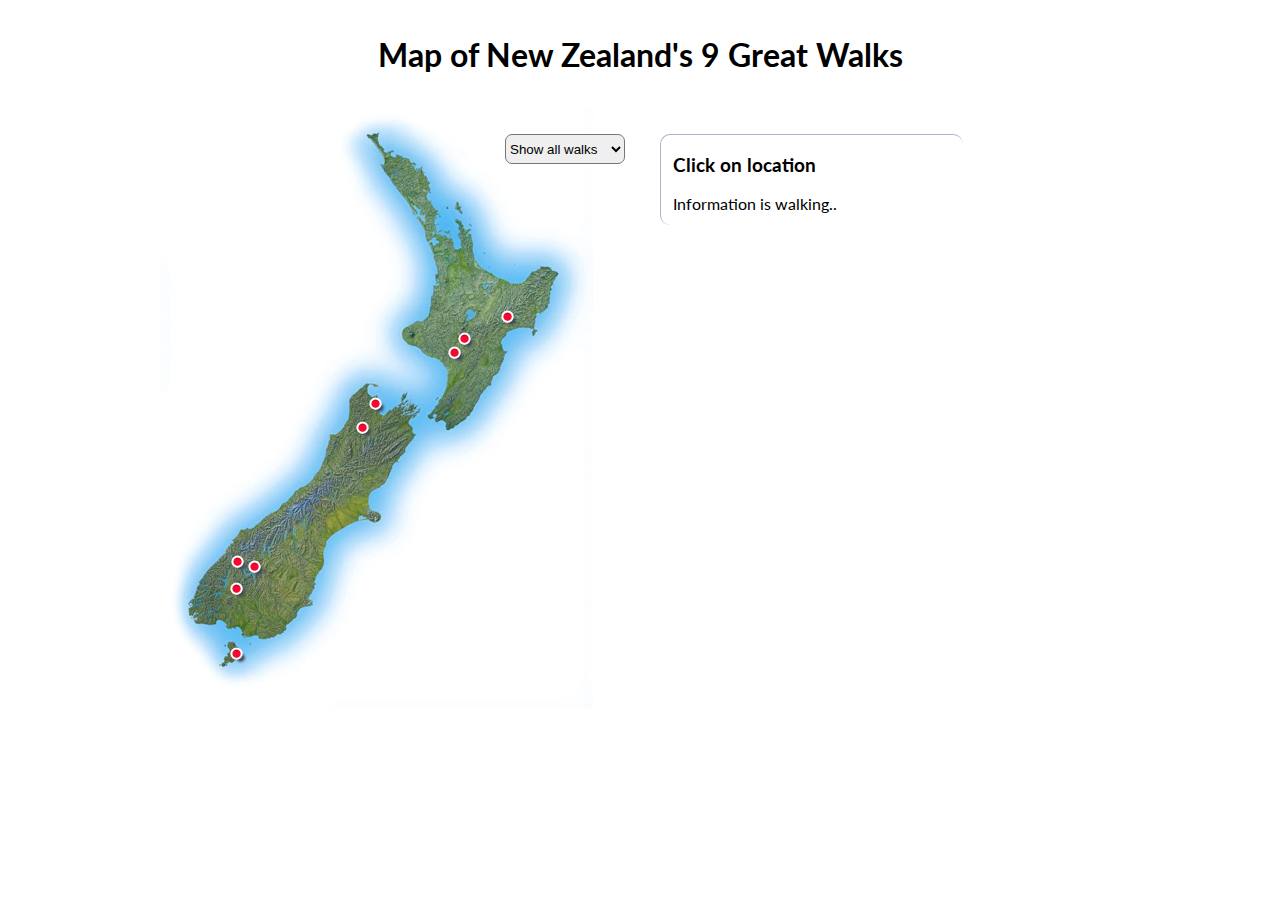
==== index.html @ 3bc5f1ef "create full project version 1" ====
<!DOCTYPE HTML>
<html>
	<head>
		<meta http-equiv="Content-Type" content="text/html; charset=UTF-8">
		<meta id="view" name="viewport" content="width=device-width, maximum-scale=1.0, minimum-scale=1.0, initial-scale=1" />
		<title>Map of New Zealand's 9 Great Walks</title>
		<link rel="stylesheet" type="text/css" href="walks.css" />
    <link href="https://fonts.googleapis.com/css?family=Lato" rel="stylesheet">
    <script src="https://ajax.googleapis.com/ajax/libs/jquery/3.1.1/jquery.min.js"></script>
    <script type="text/javascript" src="walks.js"></script>
	</head>
	<body>
        <div class="header">
            <h1>Map of New Zealand's 9 Great Walks</h1>
        </div>

      <div class="map_container">
        <a class="dot" style="top:200px;  left:340px;" island="NI" walk="waikaremoana"></a>
        <a class="dot" style="top:222px;  left:297px;" island="NI" walk="tongariro"></a>
        <a class="dot" style="top:236px;  left:287px;" island="NI" walk="whanganui"></a>
        <a class="dot" style="top:287px; left:208px;" island="SI" walk="abel-tasman" ></a>
        <a class="dot" style="top:311px; left:195px;" island="SI" walk="heaphy"></a>
        <a class="dot" style="top:445px; left:70px;" island="SI" walk="milford"></a>
        <a class="dot" style="top:450px;  left:87px;" island="SI" walk="routeburn"></a>
        <a class="dot" style="top:472px; left:69px;" island="SI" walk="kepler"></a>
        <a class="dot" style="top:537px;  left:69px;" island="ST" walk="rakiura"></a>


              <form id="mapForm" name="mapForm" class="form_island" method="post" action="">
                  <select name="island" id="island">
            <option value="NI">North Island</option>
            <option value="SI">South Island</option>
            <option value="ST">Stewart Island</option>
            <option value="ALL" selected="selected">Show all walks</option>
                  </select>
            </form>


        <div class="detail_container">
        <div class="walk_detail">
          <h3>Click on location</h3>
          <p>Information is walking..</p>
        </div>

        </div>

      </div>

      <div class="walk_detail_container">
      	<!-- Walk -->
      	<div class="walk_detail" id="waikaremoana">
      		<img class="walk_photo" src="images/waikaremoana.jpg" alt="waikaremoana" />
      		<div class="walk_info">
      			<h2>Lake Waikaremoana Great Walk</h2>
      			<h3>North Island</h3>
      			<p>Trace the shoreline of Lake Waikaremoana, the 'sea of rippling waters.' Pass giant podocarp trees and remote beaches, and enjoy breathtaking views from Panekire Bluff.</p>
      		</div>
      	</div>

        <!-- Walk -->
        <div class="walk_detail" id="tongariro">
          <img class="walk_photo" src="images/tongariro.jpg" alt="tongariro" />
          <div class="walk_info">
            <h2>Tongariro Northern Circuit</h2>
            <h3>North Island</h3>
            <p>Explore the volcanic heart of Tongariro National Park, a landscape of stark glacial contrasts and alpine views. Journey through dramatic (and active!) volcanic landscapes, glacial valleys, native beech forest, alpine meadows and emerald coloured lakes</p>
          </div>
        </div>


        <!-- Walk -->
        <div class="walk_detail" id="whanganui">
          <img class="walk_photo" src="images/whanganui.jpg" alt="whanganui" />
          <div class="walk_info">
            <h2>Whanganui Journey</h2>
            <h3>North Island</h3>
            <p>Explore the scenic beauty paddling up the Whanganui River, a landscape of remote hills and bush clad valleys. Drift down the Wanganui River in a canoe or kayak.</p>
          </div>
        </div>

        <!-- Walk -->
        <div class="walk_detail" id="abel-tasman">
          <img class="walk_photo" src="images/abel-tasman.jpg" alt="abel-tasman" />
          <div class="walk_info">
            <h2>Abel Tasman Coast Track</h2>
            <h3>South Island</h3>
            <p>Blessed with a mild climate, golden beaches and lush coastal native bush, the Abel Tasman Coast Track has it all. Keep an eye out for fur seals/kekeno.</p>
          </div>
        </div>

        <!-- Walk -->
        <div class="walk_detail" id="heaphy">
          <img class="walk_photo" src="images/heaphy.jpg" alt="heaphy" />
          <div class="walk_info">
            <h2>Heaphy Track</h2>
            <h3>South Island</h3>
            <p>Travel through expansive tussock downs, lush forests and nīkau palms to the roaring seas of the West Coast. Look and listen out for great spotted kiwi/roa around Gouland Downs.</p>
          </div>
        </div>

        <!-- Walk -->
        <div class="walk_detail" id="milford">
          <img class="walk_photo" src="images/milford.jpg" alt="milford" />
          <div class="walk_info">
            <h2>Milford Track</h2>
            <h3>South Island</h3>
            <p>Experience 'the finest walk in the world' as you retrace the steps of early explorers on the world-renowed Milford Track. Take a journey along valleys carved by glaciers, wander through ancient rainforests and admire cascading waterfalls.</p>
          </div>
        </div>

        <!-- Walk -->
        <div class="walk_detail" id="routeburn">
          <img class="walk_photo" src="images/routeburn.jpg" alt="routeburn" />
          <div class="walk_info">
            <h2>Routeburn Track</h2>
            <h3>South Island</h3>
            <p>This is the ultimate alpine adventure, weaving through meadows, reflective tarns and alpine gardens. You'll be rewarded with spectacular vistas over vast mountain ranges and valleys.</p>
          </div>
        </div>

        <!-- Walk -->
        <div class="walk_detail" id="kepler">
          <div class="walk_info">
            <img class="walk_photo" src="images/kepler.jpg" alt="kepler" />
            <h2>Kepler Track</h2>
            <h3>South Island</h3>
            <p>Vast tussock-covered ridgelines and spectacular alpine vistas contrast with peaceful lakeside and valley beech forest in this wilderness adventure.</p>
          </div>
        </div>

        <!-- Walk -->
        <div class="walk_detail" id="rakiura">
          <img class="walk_photo" src="images/rakiura.jpg" alt="rakiura" />
          <div class="walk_info">
            <h2>Rakiura Track</h2>
            <h3>South Island</h3>
            <p>Escape on an island adventure - relax and unwind in the peaceful surroundings with the bush, birds and beach at your side. Listen out for the Rakiura tokoeka/kiwi calling or look for its footprints.</p>
          </div>
        </div>

      </div>
	</body>
</html>
---- walks.css ----
body {
  width: 75%;
  margin: 20px auto;
  font-family: 'Lato', sans-serif;
}

.map_container {
  background: url('nzmap.jpg') no-repeat 0px 0px;
  height: 600px;
  width: 433px;
  position: relative;
  /*color: #fff;*/
  /*float: right;*/
  /*margin: 0px 0px 0px 20px;*/
}

.header h1 {
  text-align: center;
  margin-bottom: 35px;
  margin-top: 35px;
}

.map_container a.dot {
  background: url('dots.png') no-repeat 0px 0px;
  height: 20px;
  width: 20px;
  display: block;
  cursor: pointer;
  position: absolute;
}
.map_container a.dot:hover {
  background-position: 0px -20px;
}

.map_container a.dot.selected {
  background-position: 0px -40px;
}

.map_container .form_island {
  position: absolute;
  top: 25px;
  left: 345px;
}

.map_container .form_island option {
  font-family: 'Lato', sans-serif;
}
.map_container .form_island select {
  width: 120px;
  height: 30px;
  border-radius: 7px;
  -webkit-border-radius: 7px;
  -moz-border-radius: 7px;
}

.map_container .clear_both { clear: both; line-height: 1px; }

.map_container .detail_container {
	position: absolute;
	top: 25px;
	left: 500px;
	width: 300px;
	height: 260px;
}

.map_container .walk_detail {
	position: absolute;
	top: 0px;
	width: 290px;
	padding: 0px 0px 0px 12px;
	border-left: 1px solid #a9b5c8;
	border-top: 1px solid #a9b5c8;
	border-radius: 10px;
	-webkit-border-radius: 10px;
	-moz-border-radius: 10px;
}

.map_container .walk_detail .walk_photo {
	/*float: left;*/
	margin: 10px 15px 10px 0px;
  width: 250px;
	border: 1px solid #fff;
	border-radius: 8px;
	box-shadow: 0px 5px 3px #4e5d74;
	-webkit-box-shadow: 0px 5px 3px #4e5d74;
	-moz-box-shadow: 0px 5px 3px #4e5d74;
	-webkit-border-radius: 8px;
}
.map_container .walk_detail .walk_info {
	width: 100%;
	/*float: left;*/
}

.map_container .walk_info h2 {
	margin: 0px 0px 5px 0px;
	font-size: 18px;
	font-weight: bold;
}
.map_container .walk_info h3 {
	margin: 0px 0px 12px 0px;
	font-size: 12px;
	text-transform: uppercase;
	letter-spacing: 4px;
	color: #2c3748;
}

.map_container p {
  margin: 0px 0px 12px 0px;
}

.walk_detail_container {
  display: none;
}
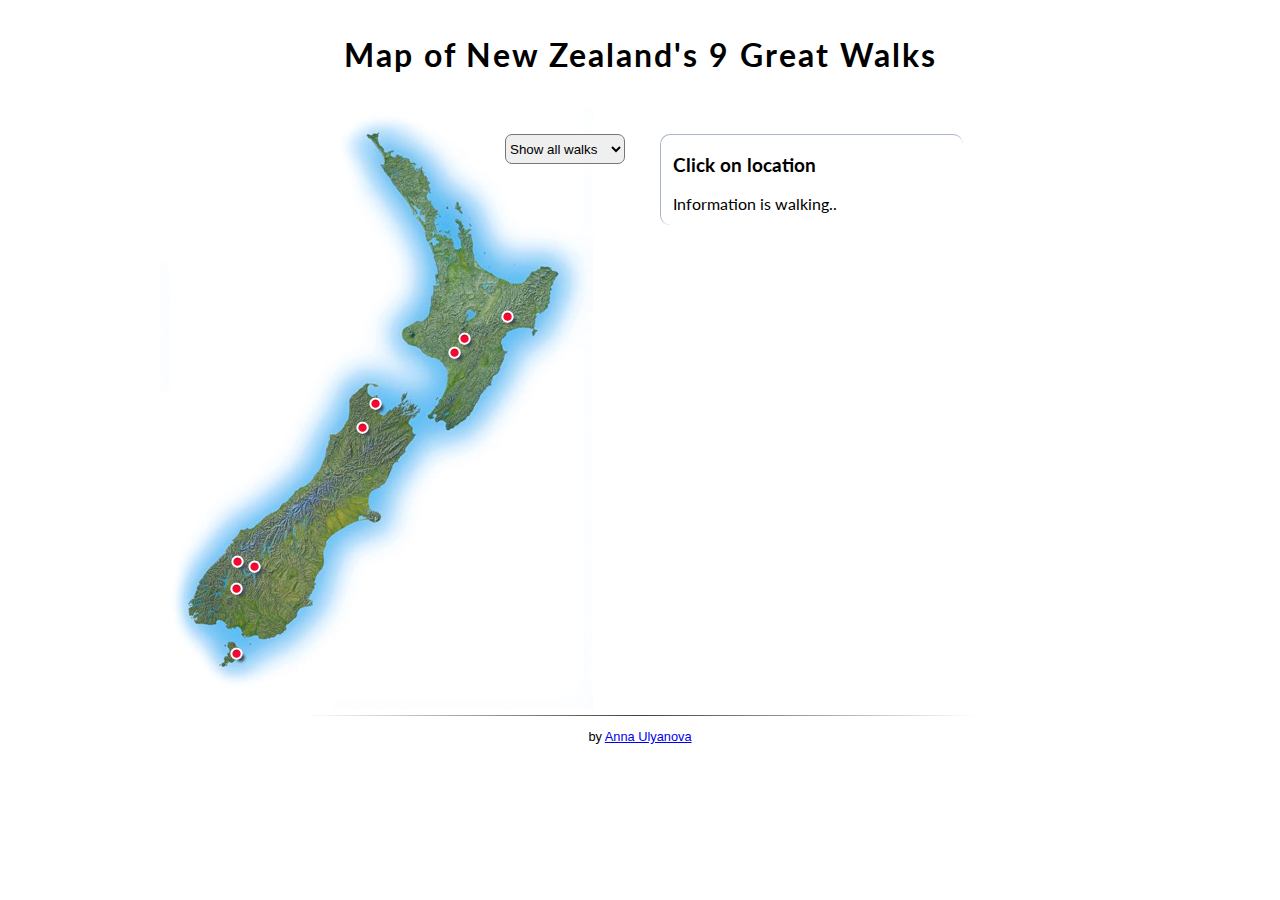
==== commit 4e3960c3: "fix footer" ====
--- a/index.html
+++ b/index.html
@@ -139,5 +139,9 @@
         </div>
 
       </div>
+			<footer>
+      <hr class="hr-main">
+      <p>by <a href="https://github.com/AnnaUlyanova" target="_blank">Anna Ulyanova</a></p>
+    </footer>
 	</body>
 </html>
--- a/walks.css
+++ b/walks.css
@@ -18,6 +18,7 @@
   text-align: center;
   margin-bottom: 35px;
   margin-top: 35px;
+  letter-spacing: 2px;
 }
 
 .map_container a.dot {
@@ -111,3 +112,19 @@
 .walk_detail_container {
   display: none;
 }
+
+footer {
+  margin: auto 0;
+  font-family: 'Open Sans', sans-serif;
+  font-size: 0.8em;
+  text-align: center;
+  bottom: 0;
+  width: 100%;
+  color: black;
+}
+.hr-main {
+  border: 0;
+  height: 1px;
+  background-image: linear-gradient(to right, rgba(0, 0, 0, 0), rgba(0, 0, 0, 0.75), rgba(0, 0, 0, 0));
+  width:  70%;
+}
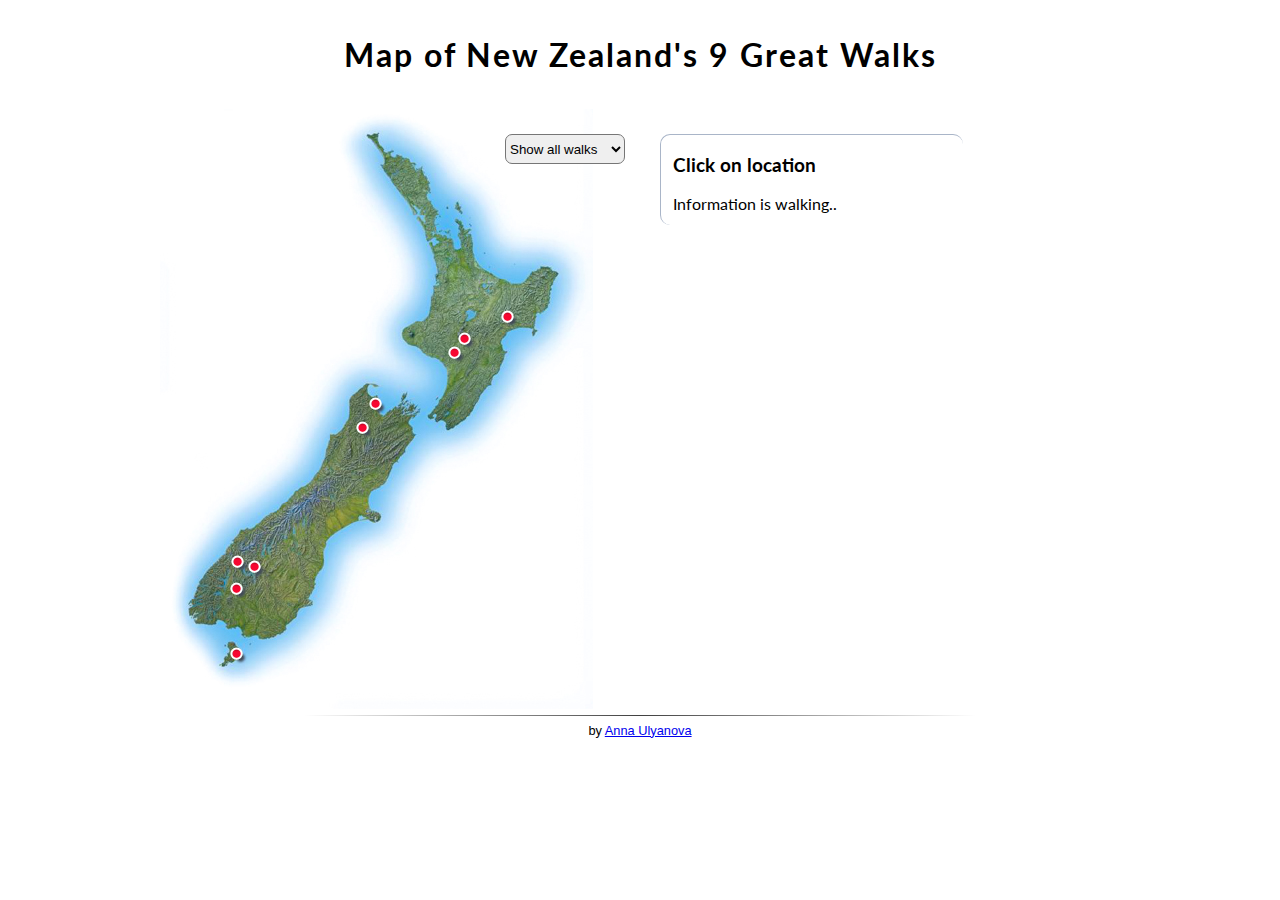
==== commit ac497594: "fix JS object and function to display info" ====
--- a/index.html
+++ b/index.html
@@ -15,15 +15,15 @@
         </div>
 
       <div class="map_container">
-        <a class="dot" style="top:200px;  left:340px;" island="NI" walk="waikaremoana"></a>
-        <a class="dot" style="top:222px;  left:297px;" island="NI" walk="tongariro"></a>
-        <a class="dot" style="top:236px;  left:287px;" island="NI" walk="whanganui"></a>
-        <a class="dot" style="top:287px; left:208px;" island="SI" walk="abel-tasman" ></a>
-        <a class="dot" style="top:311px; left:195px;" island="SI" walk="heaphy"></a>
-        <a class="dot" style="top:445px; left:70px;" island="SI" walk="milford"></a>
-        <a class="dot" style="top:450px;  left:87px;" island="SI" walk="routeburn"></a>
-        <a class="dot" style="top:472px; left:69px;" island="SI" walk="kepler"></a>
-        <a class="dot" style="top:537px;  left:69px;" island="ST" walk="rakiura"></a>
+        <a class="dot" style="top:200px;  left:340px;" island="NI" walk="0"><p class="map_label">Lake Waikaremoana</p></a>
+        <a class="dot" style="top:222px;  left:297px;" island="NI" walk="1"><p class="map_label">Tongariro Northern Circuit</p></a>
+        <a class="dot" style="top:236px;  left:287px;" island="NI" walk="2"><p class="map_label">Whanganui Journey</p></a>
+        <a class="dot" style="top:287px; left:208px;" island="SI" walk="3" ><p class="map_label">Abel Tasman Track</p></a>
+        <a class="dot" style="top:311px; left:195px;" island="SI" walk="4"><p class="map_label">Heaphy Track</p></a>
+        <a class="dot" style="top:445px; left:70px;" island="SI" walk="5"><p class="map_label">Milford Track</p></a>
+        <a class="dot" style="top:450px;  left:87px;" island="SI" walk="6"><p class="map_label">Routeburn Track</p></a>
+        <a class="dot" style="top:472px; left:69px;" island="SI" walk="7"><p class="map_label">Kepler Track</p></a>
+        <a class="dot" style="top:537px;  left:69px;" island="ST" walk="8"><p class="map_label">Rakiura Track</p></a>
 
 
               <form id="mapForm" name="mapForm" class="form_island" method="post" action="">
@@ -37,111 +37,17 @@
 
 
         <div class="detail_container">
-        <div class="walk_detail">
-          <h3>Click on location</h3>
-          <p>Information is walking..</p>
-        </div>
-
+	        <div class="walk_detail">
+	          <h3>Click on location</h3>
+	          <p>Information is walking..</p>
+	        </div>
         </div>
 
       </div>
 
-      <div class="walk_detail_container">
-      	<!-- Walk -->
-      	<div class="walk_detail" id="waikaremoana">
-      		<img class="walk_photo" src="images/waikaremoana.jpg" alt="waikaremoana" />
-      		<div class="walk_info">
-      			<h2>Lake Waikaremoana Great Walk</h2>
-      			<h3>North Island</h3>
-      			<p>Trace the shoreline of Lake Waikaremoana, the 'sea of rippling waters.' Pass giant podocarp trees and remote beaches, and enjoy breathtaking views from Panekire Bluff.</p>
-      		</div>
-      	</div>
-
-        <!-- Walk -->
-        <div class="walk_detail" id="tongariro">
-          <img class="walk_photo" src="images/tongariro.jpg" alt="tongariro" />
-          <div class="walk_info">
-            <h2>Tongariro Northern Circuit</h2>
-            <h3>North Island</h3>
-            <p>Explore the volcanic heart of Tongariro National Park, a landscape of stark glacial contrasts and alpine views. Journey through dramatic (and active!) volcanic landscapes, glacial valleys, native beech forest, alpine meadows and emerald coloured lakes</p>
-          </div>
-        </div>
-
-
-        <!-- Walk -->
-        <div class="walk_detail" id="whanganui">
-          <img class="walk_photo" src="images/whanganui.jpg" alt="whanganui" />
-          <div class="walk_info">
-            <h2>Whanganui Journey</h2>
-            <h3>North Island</h3>
-            <p>Explore the scenic beauty paddling up the Whanganui River, a landscape of remote hills and bush clad valleys. Drift down the Wanganui River in a canoe or kayak.</p>
-          </div>
-        </div>
-
-        <!-- Walk -->
-        <div class="walk_detail" id="abel-tasman">
-          <img class="walk_photo" src="images/abel-tasman.jpg" alt="abel-tasman" />
-          <div class="walk_info">
-            <h2>Abel Tasman Coast Track</h2>
-            <h3>South Island</h3>
-            <p>Blessed with a mild climate, golden beaches and lush coastal native bush, the Abel Tasman Coast Track has it all. Keep an eye out for fur seals/kekeno.</p>
-          </div>
-        </div>
-
-        <!-- Walk -->
-        <div class="walk_detail" id="heaphy">
-          <img class="walk_photo" src="images/heaphy.jpg" alt="heaphy" />
-          <div class="walk_info">
-            <h2>Heaphy Track</h2>
-            <h3>South Island</h3>
-            <p>Travel through expansive tussock downs, lush forests and nīkau palms to the roaring seas of the West Coast. Look and listen out for great spotted kiwi/roa around Gouland Downs.</p>
-          </div>
-        </div>
-
-        <!-- Walk -->
-        <div class="walk_detail" id="milford">
-          <img class="walk_photo" src="images/milford.jpg" alt="milford" />
-          <div class="walk_info">
-            <h2>Milford Track</h2>
-            <h3>South Island</h3>
-            <p>Experience 'the finest walk in the world' as you retrace the steps of early explorers on the world-renowed Milford Track. Take a journey along valleys carved by glaciers, wander through ancient rainforests and admire cascading waterfalls.</p>
-          </div>
-        </div>
-
-        <!-- Walk -->
-        <div class="walk_detail" id="routeburn">
-          <img class="walk_photo" src="images/routeburn.jpg" alt="routeburn" />
-          <div class="walk_info">
-            <h2>Routeburn Track</h2>
-            <h3>South Island</h3>
-            <p>This is the ultimate alpine adventure, weaving through meadows, reflective tarns and alpine gardens. You'll be rewarded with spectacular vistas over vast mountain ranges and valleys.</p>
-          </div>
-        </div>
-
-        <!-- Walk -->
-        <div class="walk_detail" id="kepler">
-          <div class="walk_info">
-            <img class="walk_photo" src="images/kepler.jpg" alt="kepler" />
-            <h2>Kepler Track</h2>
-            <h3>South Island</h3>
-            <p>Vast tussock-covered ridgelines and spectacular alpine vistas contrast with peaceful lakeside and valley beech forest in this wilderness adventure.</p>
-          </div>
-        </div>
-
-        <!-- Walk -->
-        <div class="walk_detail" id="rakiura">
-          <img class="walk_photo" src="images/rakiura.jpg" alt="rakiura" />
-          <div class="walk_info">
-            <h2>Rakiura Track</h2>
-            <h3>South Island</h3>
-            <p>Escape on an island adventure - relax and unwind in the peaceful surroundings with the bush, birds and beach at your side. Listen out for the Rakiura tokoeka/kiwi calling or look for its footprints.</p>
-          </div>
-        </div>
-
-      </div>
 			<footer>
       <hr class="hr-main">
-      <p>by <a href="https://github.com/AnnaUlyanova" target="_blank">Anna Ulyanova</a></p>
+      <span>by <a href="https://github.com/AnnaUlyanova" target="_blank">Anna Ulyanova</a></span>
     </footer>
 	</body>
 </html>
--- a/walks.css
+++ b/walks.css
@@ -19,6 +19,12 @@
   margin-bottom: 35px;
   margin-top: 35px;
   letter-spacing: 2px;
+}
+
+.map_label {
+  color: #000;
+  padding-left: 31px;
+  font-weight: bolder;
 }
 
 .map_container a.dot {
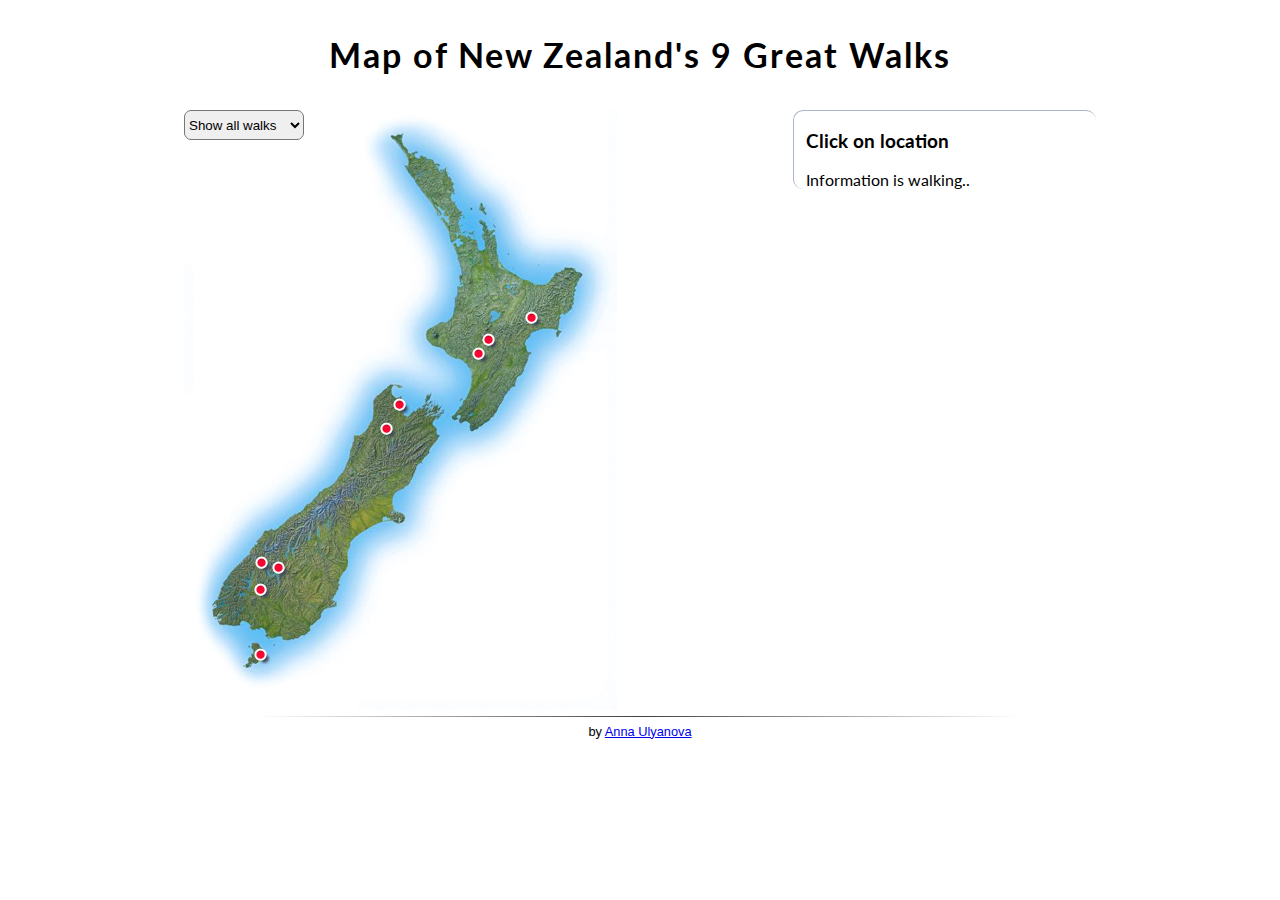
==== commit 39afef77: "add responsive css" ====
--- a/index.html
+++ b/index.html
@@ -3,51 +3,58 @@
 	<head>
 		<meta http-equiv="Content-Type" content="text/html; charset=UTF-8">
 		<meta id="view" name="viewport" content="width=device-width, maximum-scale=1.0, minimum-scale=1.0, initial-scale=1" />
+
 		<title>Map of New Zealand's 9 Great Walks</title>
+
 		<link rel="stylesheet" type="text/css" href="walks.css" />
     <link href="https://fonts.googleapis.com/css?family=Lato" rel="stylesheet">
+
     <script src="https://ajax.googleapis.com/ajax/libs/jquery/3.1.1/jquery.min.js"></script>
     <script type="text/javascript" src="walks.js"></script>
+
 	</head>
 	<body>
-        <div class="header">
-            <h1>Map of New Zealand's 9 Great Walks</h1>
+				<div>
+            <h1 class="map-title">Map of New Zealand's 9 Great Walks</h1>
         </div>
+			<div class="container">
+			  <div class="map_container">
+		        <a class="dot" style="top:200px;  left:340px;" island="NI" walk="0"><p class="map_label">Lake Waikaremoana</p></a>
+		        <a class="dot" style="top:222px;  left:297px;" island="NI" walk="1"><p class="map_label">Tongariro Northern Circuit</p></a>
+		        <a class="dot" style="top:236px;  left:287px;" island="NI" walk="2"><p class="map_label">Whanganui Journey</p></a>
+		        <a class="dot" style="top:287px; left:208px;" island="SI" walk="3" ><p class="map_label">Abel Tasman Track</p></a>
+		        <a class="dot" style="top:311px; left:195px;" island="SI" walk="4"><p class="map_label">Heaphy Track</p></a>
+		        <a class="dot" style="top:445px; left:70px;" island="SI" walk="5"><p class="map_label">Milford Track</p></a>
+		        <a class="dot" style="top:450px;  left:87px;" island="SI" walk="6"><p class="map_label">Routeburn Track</p></a>
+		        <a class="dot" style="top:472px; left:69px;" island="SI" walk="7"><p class="map_label">Kepler Track</p></a>
+		        <a class="dot" style="top:537px;  left:69px;" island="ST" walk="8"><p class="map_label">Rakiura Track</p></a>
 
-      <div class="map_container">
-        <a class="dot" style="top:200px;  left:340px;" island="NI" walk="0"><p class="map_label">Lake Waikaremoana</p></a>
-        <a class="dot" style="top:222px;  left:297px;" island="NI" walk="1"><p class="map_label">Tongariro Northern Circuit</p></a>
-        <a class="dot" style="top:236px;  left:287px;" island="NI" walk="2"><p class="map_label">Whanganui Journey</p></a>
-        <a class="dot" style="top:287px; left:208px;" island="SI" walk="3" ><p class="map_label">Abel Tasman Track</p></a>
-        <a class="dot" style="top:311px; left:195px;" island="SI" walk="4"><p class="map_label">Heaphy Track</p></a>
-        <a class="dot" style="top:445px; left:70px;" island="SI" walk="5"><p class="map_label">Milford Track</p></a>
-        <a class="dot" style="top:450px;  left:87px;" island="SI" walk="6"><p class="map_label">Routeburn Track</p></a>
-        <a class="dot" style="top:472px; left:69px;" island="SI" walk="7"><p class="map_label">Kepler Track</p></a>
-        <a class="dot" style="top:537px;  left:69px;" island="ST" walk="8"><p class="map_label">Rakiura Track</p></a>
+				<div>
+
+              <form id="mapForm" name="mapForm" class="form_island" method="post" action="">
+                <select name="island" id="island">
+			            <option value="NI">North Island</option>
+			            <option value="SI">South Island</option>
+			            <option value="ST">Stewart Island</option>
+			            <option value="ALL" selected="selected">Show all walks</option>
+                </select>
+            	</form>
+				</div>
+					</div>
+
+		        <div class="detail_container">
+			        <div class="walk_detail">
+			          <h3>Click on location</h3>
+			          <p>Information is walking..</p>
+			        </div>
+		        </div>
 
 
-              <form id="mapForm" name="mapForm" class="form_island" method="post" action="">
-                  <select name="island" id="island">
-            <option value="NI">North Island</option>
-            <option value="SI">South Island</option>
-            <option value="ST">Stewart Island</option>
-            <option value="ALL" selected="selected">Show all walks</option>
-                  </select>
-            </form>
-
-
-        <div class="detail_container">
-	        <div class="walk_detail">
-	          <h3>Click on location</h3>
-	          <p>Information is walking..</p>
-	        </div>
-        </div>
-
-      </div>
 
 			<footer>
-      <hr class="hr-main">
-      <span>by <a href="https://github.com/AnnaUlyanova" target="_blank">Anna Ulyanova</a></span>
-    </footer>
+	      <hr class="hr-main">
+	      <span>by <a href="https://github.com/AnnaUlyanova" target="_blank">Anna Ulyanova</a></span>
+    	</footer>
+		</div>
 	</body>
 </html>
--- a/walks.css
+++ b/walks.css
@@ -1,7 +1,18 @@
 body {
-  width: 75%;
+  width: 85%;
   margin: 20px auto;
   font-family: 'Lato', sans-serif;
+}
+
+.container {
+  display: -webkit-box;
+  display: -moz-box;
+  display: -ms-flexbox;
+  display: -webkit-flex;
+  display: flex;
+  flex-direction: row;
+  flex-wrap: wrap;
+  justify-content: space-around;
 }
 
 .map_container {
@@ -14,12 +25,16 @@
   /*margin: 0px 0px 0px 20px;*/
 }
 
-.header h1 {
+.map-title {
   text-align: center;
   margin-bottom: 35px;
   margin-top: 35px;
+  font-family: 'Lato', sans-serif;
   letter-spacing: 2px;
+  font-weight: bolder;
+  font-size: 2.1em;
 }
+
 
 .map_label {
   color: #000;
@@ -43,11 +58,11 @@
   background-position: 0px -40px;
 }
 
-.map_container .form_island {
+/*.map_container .form_island {
   position: absolute;
   top: 25px;
   left: 345px;
-}
+}*/
 
 .map_container .form_island option {
   font-family: 'Lato', sans-serif;
@@ -62,17 +77,17 @@
 
 .map_container .clear_both { clear: both; line-height: 1px; }
 
-.map_container .detail_container {
+/*.detail_container {
 	position: absolute;
 	top: 25px;
 	left: 500px;
 	width: 300px;
 	height: 260px;
-}
+}*/
 
-.map_container .walk_detail {
-	position: absolute;
-	top: 0px;
+.walk_detail {
+	/*position: absolute;*/
+	/*top: 0px;*/
 	width: 290px;
 	padding: 0px 0px 0px 12px;
 	border-left: 1px solid #a9b5c8;
@@ -82,7 +97,7 @@
 	-moz-border-radius: 10px;
 }
 
-.map_container .walk_detail .walk_photo {
+.walk_detail .walk_photo {
 	/*float: left;*/
 	margin: 10px 15px 10px 0px;
   width: 250px;
@@ -93,17 +108,17 @@
 	-moz-box-shadow: 0px 5px 3px #4e5d74;
 	-webkit-border-radius: 8px;
 }
-.map_container .walk_detail .walk_info {
+.walk_detail .walk_info {
 	width: 100%;
 	/*float: left;*/
 }
 
-.map_container .walk_info h2 {
+.walk_info h2 {
 	margin: 0px 0px 5px 0px;
 	font-size: 18px;
 	font-weight: bold;
 }
-.map_container .walk_info h3 {
+.walk_info h3 {
 	margin: 0px 0px 12px 0px;
 	font-size: 12px;
 	text-transform: uppercase;
@@ -114,6 +129,8 @@
 .map_container p {
   margin: 0px 0px 12px 0px;
 }
+
+
 
 .walk_detail_container {
   display: none;
